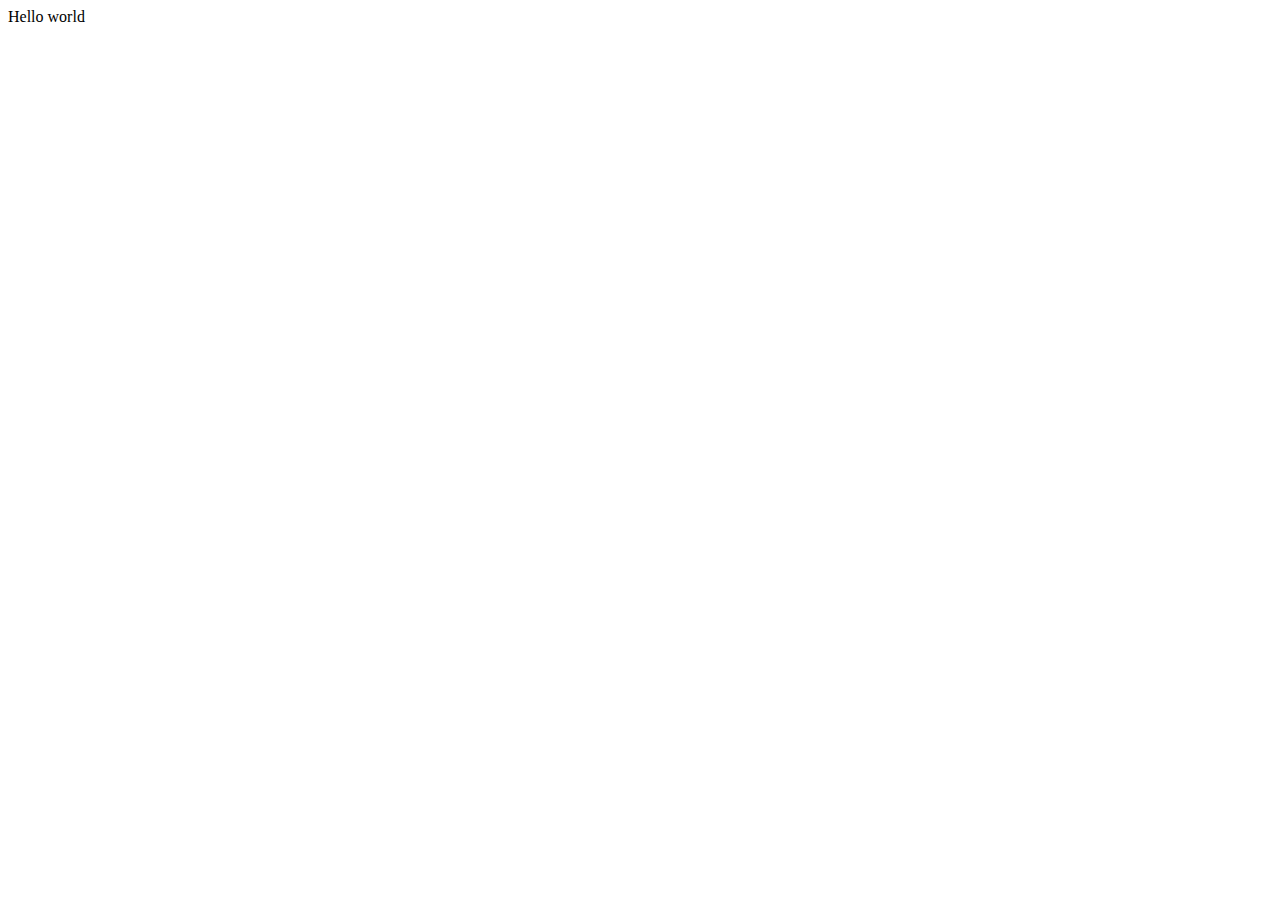
==== week_one.html @ c6a7abae "Rename week_one to week_one.html" ====
<!DOCTYPE html>
<html>

<head>
  <meta charset="utf-8">
  <meta name="viewport" content="width=device-width">
  <title>replit</title>
  <link href="style.css" rel="stylesheet" type="text/css" />
</head>

<body>
  Hello world
  <script src="script.js"></script>
</body>

</html>
---- style.css ----

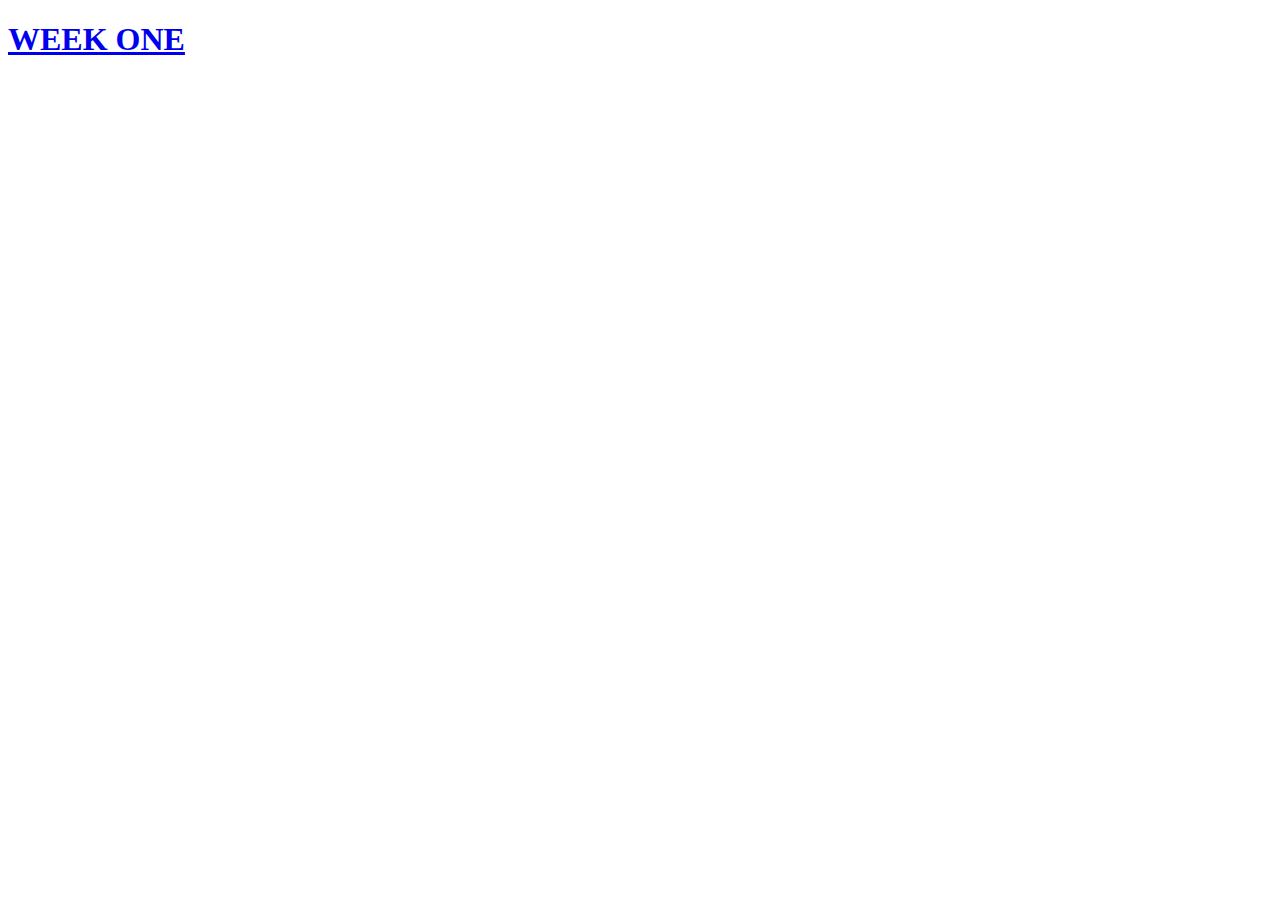
==== commit 54721556: "Update week_one.html" ====
--- a/week_one.html
+++ b/week_one.html
@@ -9,7 +9,9 @@
 </head>
 
 <body>
-  Hello world
+   <header>
+  <h1> <a href="index.thml"> WEEK ONE </a></h1>
+   </header>
   <script src="script.js"></script>
 </body>
 
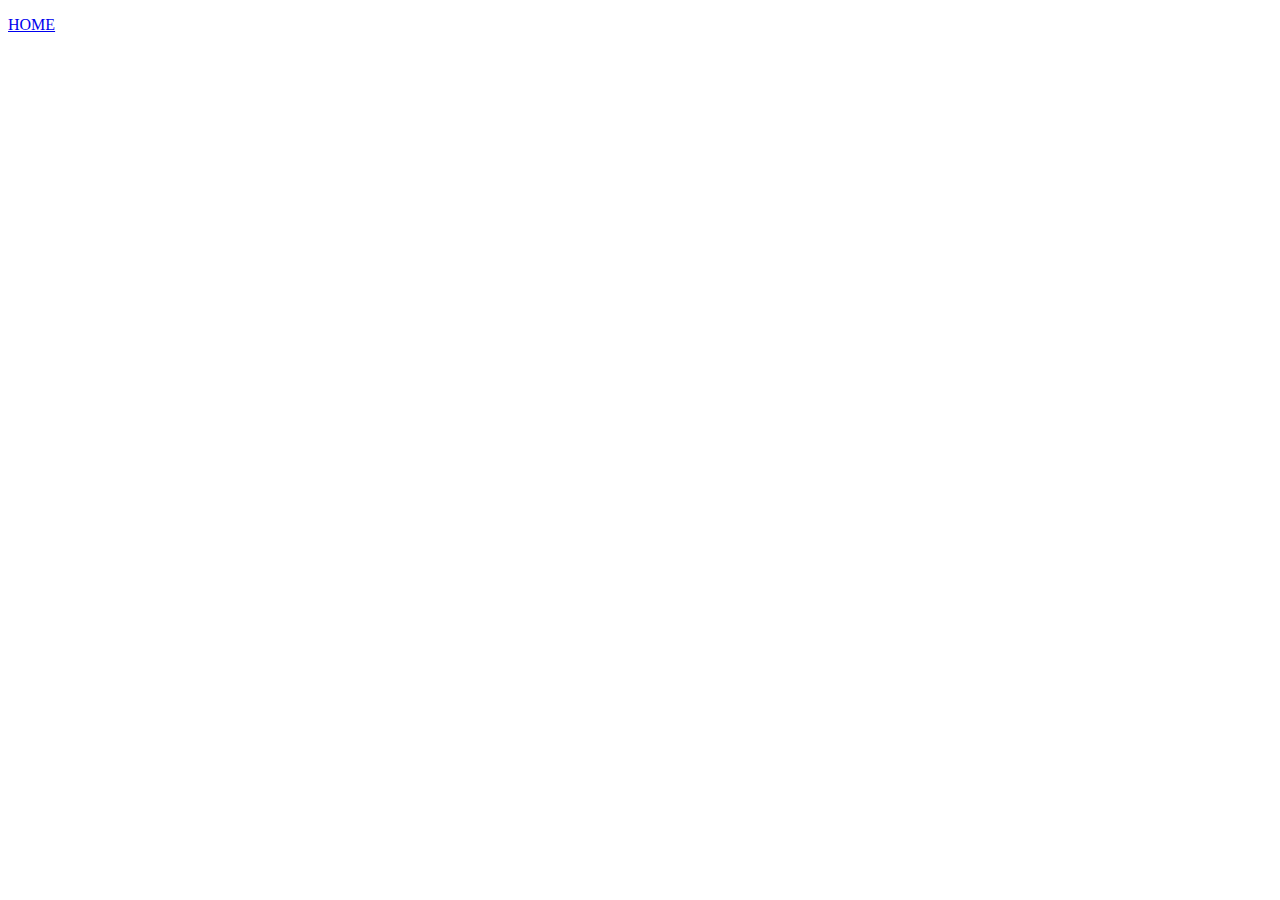
==== commit 01fd6c3a: "Update week_one.html" ====
--- a/week_one.html
+++ b/week_one.html
@@ -10,7 +10,7 @@
 
 <body>
    <header>
-  <h1> <a href="index.thml"> WEEK ONE </a></h1>
+  <p> <a href="index.html"> HOME </a></p>
    </header>
   <script src="script.js"></script>
 </body>
